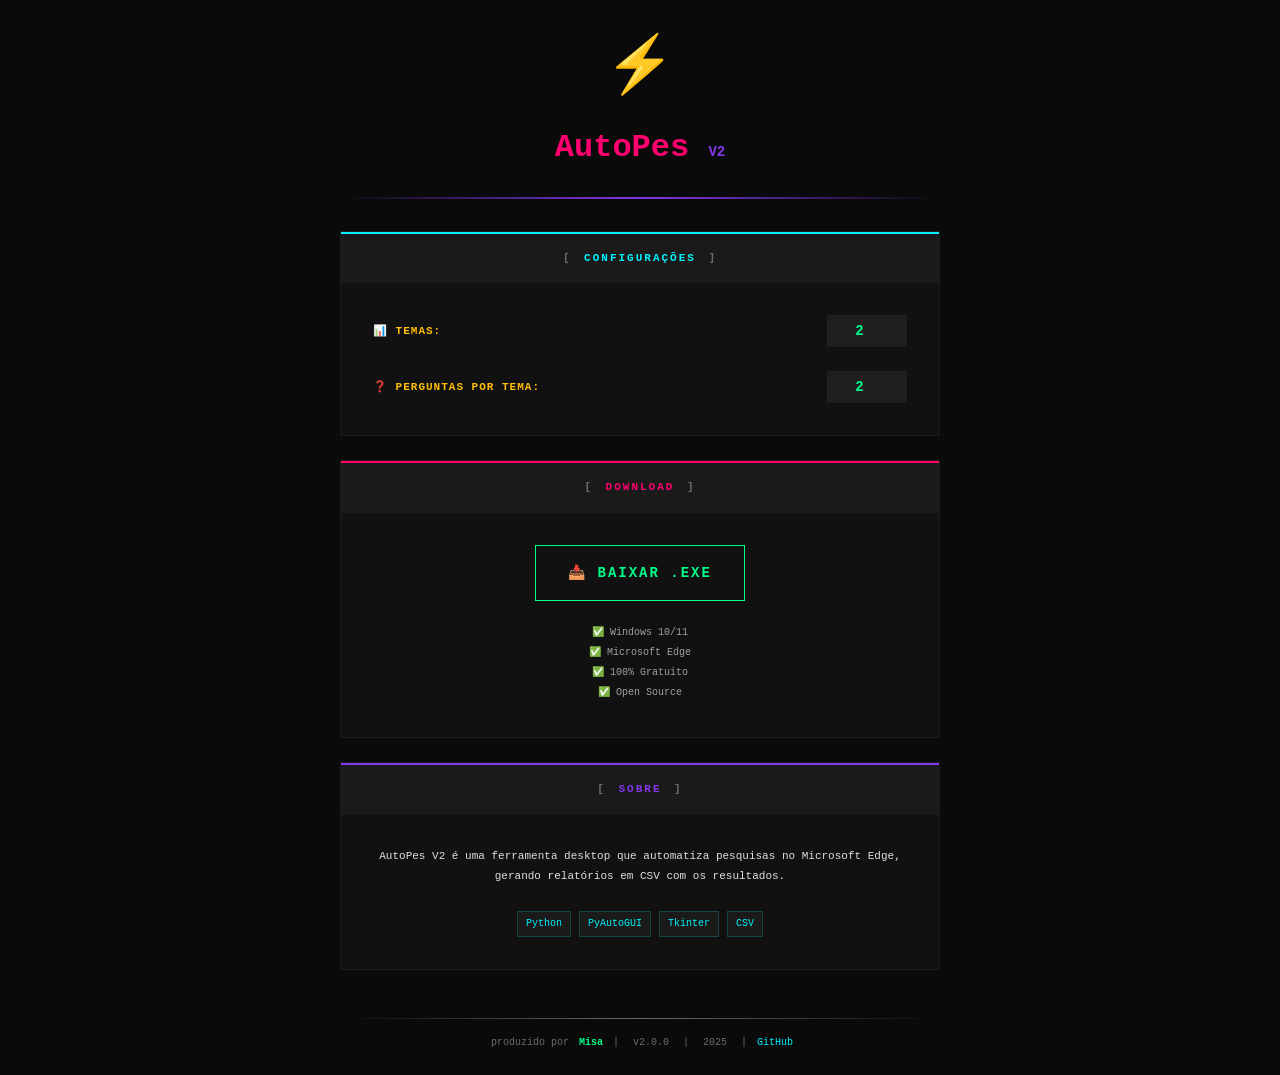
==== frontend/index.html @ 83aecaca "update reajustando as pasta e arquivos." ====
<!DOCTYPE html>
<html lang="pt-BR">
<head>
    <meta charset="UTF-8">
    <meta name="viewport" content="width=device-width, initial-scale=1.0">
    <meta name="description" content="AutoPes V2 - Automação de Pesquisas Inteligente">
    <meta name="author" content="Misael Andrejezieski">
    <title>AutoPes V2 | Automação de Pesquisas</title>
    <link rel="stylesheet" href="src/css/style.css">
</head>
<body>
    <div class="app">
        <!-- Header -->
        <header class="header">
            <div class="header__content">
                <div class="logo">
                    <div class="logo__icon">⚡</div>
                    <h1 class="logo__title">AutoPes <span class="logo__version">V2</span></h1>
                </div>
                <div class="header__divider"></div>
            </div>
        </header>

        <!-- Main Content -->
        <main class="main">
            <!-- Config Card -->
            <section class="card card--cyan">
                <div class="card__header">
                    <span class="card__bracket">[</span>
                    CONFIGURAÇÕES
                    <span class="card__bracket">]</span>
                </div>
                <div class="card__body">
                    <div class="form-row">
                        <div class="form-group">
                            <label class="form-group__label" for="temas">
                                📊 TEMAS:
                            </label>
                            <input type="number" 
                                   class="form-group__input" 
                                   id="temas" 
                                   value="2" 
                                   min="1" 
                                   max="10">
                        </div>
                        <div class="form-group">
                            <label class="form-group__label" for="perguntas">
                                ❓ PERGUNTAS POR TEMA:
                            </label>
                            <input type="number" 
                                   class="form-group__input" 
                                   id="perguntas" 
                                   value="2" 
                                   min="1" 
                                   max="6">
                        </div>
                    </div>
                </div>
            </section>

            <!-- Download Card -->
            <section class="card card--pink">
                <div class="card__header">
                    <span class="card__bracket">[</span>
                    DOWNLOAD
                    <span class="card__bracket">]</span>
                </div>
                <div class="card__body">
                    <div class="download-area">
                        <a href="public/download/AutoPesV2.exe" 
                           class="btn btn--success" 
                           download>
                            📥 BAIXAR .EXE
                        </a>
                        <div class="requirements">
                            <p class="requirements__item">✅ Windows 10/11</p>
                            <p class="requirements__item">✅ Microsoft Edge</p>
                            <p class="requirements__item">✅ 100% Gratuito</p>
                            <p class="requirements__item">✅ Open Source</p>
                        </div>
                    </div>
                </div>
            </section>

            <!-- About Card -->
            <section class="card card--purple">
                <div class="card__header">
                    <span class="card__bracket">[</span>
                    SOBRE
                    <span class="card__bracket">]</span>
                </div>
                <div class="card__body">
                    <p class="about-text">
                        AutoPes V2 é uma ferramenta desktop que automatiza pesquisas 
                        no Microsoft Edge, gerando relatórios em CSV com os resultados.
                    </p>
                    <div class="tech-stack">
                        <span class="tech-badge">Python</span>
                        <span class="tech-badge">PyAutoGUI</span>
                        <span class="tech-badge">Tkinter</span>
                        <span class="tech-badge">CSV</span>
                    </div>
                </div>
            </section>
        </main>

        <!-- Footer -->
        <footer class="footer">
            <div class="footer__divider"></div>
            <div class="footer__credits">
                <span>produzido por</span>
                <strong class="neon-green">Misa</strong>
                <span>|</span>
                <span>v2.0.0</span>
                <span>|</span>
                <span>2025</span>
                <span>|</span>
                <a href="https://github.com/seu-usuario/AutoPesV2_Web" 
                   class="footer__link" 
                   target="_blank">
                    GitHub
                </a>
            </div>
        </footer>
    </div>

    <script src="src/js/script.js"></script>
</body>
</html>
---- frontend/src/css/style.css ----
/* ============================================
   AutoPes V2 - Professional Dark Neon Theme
   Author: Misael Andrejezieski
   Version: 2.0.0
   ============================================ */

:root {
    /* Colors - Dark Mode */
    --color-bg-primary: #0a0a0a;
    --color-bg-secondary: #111111;
    --color-bg-tertiary: #1a1a1a;
    --color-bg-input: #1f1f1f;
    
    /* Neon Colors */
    --neon-cyan: #00f3ff;
    --neon-pink: #ff006e;
    --neon-green: #00ff88;
    --neon-yellow: #ffbe0b;
    --neon-purple: #8338ec;
    
    /* Text Colors */
    --text-primary: #e0e0e0;
    --text-secondary: #a0a0a0;
    --text-muted: #6c6c6c;
    
    /* Spacing */
    --spacing-xs: 4px;
    --spacing-sm: 8px;
    --spacing-md: 16px;
    --spacing-lg: 24px;
    --spacing-xl: 32px;
    --spacing-2xl: 48px;
    
    /* Typography */
    --font-mono: 'Consolas', 'Courier New', 'Fira Code', monospace;
    --font-size-xs: 10px;
    --font-size-sm: 11px;
    --font-size-md: 14px;
    --font-size-lg: 18px;
    --font-size-xl: 24px;
    --font-size-2xl: 32px;
}

* {
    margin: 0;
    padding: 0;
    box-sizing: border-box;
}

body {
    background: var(--color-bg-primary);
    color: var(--text-primary);
    font-family: var(--font-mono);
    line-height: 1.6;
    min-height: 100vh;
    display: flex;
    justify-content: center;
    align-items: center;
    padding: var(--spacing-lg);
}

.app {
    max-width: 600px;
    width: 100%;
    margin: 0 auto;
}

/* Header */
.header {
    margin-bottom: var(--spacing-xl);
}

.header__content {
    text-align: center;
}

.logo {
    margin-bottom: var(--spacing-md);
}

.logo__icon {
    font-size: 56px;
    display: inline-block;
    animation: pulse 2s ease-in-out infinite;
}

@keyframes pulse {
    0%, 100% {
        opacity: 1;
        text-shadow: none;
    }
    50% {
        opacity: 0.7;
        text-shadow: 0 0 10px var(--neon-cyan);
    }
}

.logo__title {
    font-size: var(--font-size-2xl);
    color: var(--neon-pink);
    margin-top: var(--spacing-sm);
}

.logo__version {
    font-size: var(--font-size-md);
    color: var(--neon-purple);
}

.header__divider {
    height: 2px;
    background: linear-gradient(
        90deg,
        transparent,
        var(--neon-purple),
        transparent
    );
    margin-top: var(--spacing-lg);
}

/* Cards */
.card {
    background: var(--color-bg-secondary);
    margin-bottom: var(--spacing-lg);
    border: 1px solid rgba(255, 255, 255, 0.05);
}

.card__header {
    padding: var(--spacing-md);
    text-align: center;
    font-size: var(--font-size-sm);
    font-weight: bold;
    letter-spacing: 2px;
    border-top: 2px solid;
    background: var(--color-bg-tertiary);
}

.card__bracket {
    color: var(--text-muted);
    margin: 0 var(--spacing-xs);
}

.card--cyan .card__header {
    border-top-color: var(--neon-cyan);
    color: var(--neon-cyan);
}

.card--pink .card__header {
    border-top-color: var(--neon-pink);
    color: var(--neon-pink);
}

.card--purple .card__header {
    border-top-color: var(--neon-purple);
    color: var(--neon-purple);
}

.card__body {
    padding: var(--spacing-xl);
}

/* Forms */
.form-row {
    display: flex;
    flex-direction: column;
    gap: var(--spacing-lg);
}

.form-group {
    display: flex;
    justify-content: space-between;
    align-items: center;
    flex-wrap: wrap;
    gap: var(--spacing-md);
}

.form-group__label {
    color: var(--neon-yellow);
    font-size: var(--font-size-sm);
    font-weight: bold;
    letter-spacing: 1px;
}

.form-group__input {
    background: var(--color-bg-input);
    border: none;
    color: var(--neon-green);
    font-family: var(--font-mono);
    font-size: var(--font-size-md);
    font-weight: bold;
    padding: var(--spacing-sm) var(--spacing-md);
    width: 80px;
    text-align: center;
    border-radius: 0;
    transition: all 0.2s ease;
}

.form-group__input:focus {
    outline: none;
    box-shadow: 0 0 5px var(--neon-green);
}

/* Download Area */
.download-area {
    text-align: center;
}

.btn {
    display: inline-block;
    padding: var(--spacing-md) var(--spacing-xl);
    font-family: var(--font-mono);
    font-size: var(--font-size-md);
    font-weight: bold;
    text-decoration: none;
    text-transform: uppercase;
    letter-spacing: 2px;
    cursor: pointer;
    transition: all 0.3s ease;
    border: none;
}

.btn--success {
    background: transparent;
    color: var(--neon-green);
    border: 1px solid var(--neon-green);
}

.btn--success:hover {
    background: var(--neon-green);
    color: var(--color-bg-primary);
    box-shadow: 0 0 10px var(--neon-green);
    transform: translateY(-2px);
}

.requirements {
    margin-top: var(--spacing-lg);
}

.requirements__item {
    color: var(--text-secondary);
    font-size: var(--font-size-xs);
    margin: var(--spacing-xs) 0;
}

/* About */
.about-text {
    color: var(--text-primary);
    font-size: var(--font-size-sm);
    text-align: center;
    margin-bottom: var(--spacing-lg);
    line-height: 1.8;
}

.tech-stack {
    display: flex;
    justify-content: center;
    flex-wrap: wrap;
    gap: var(--spacing-sm);
    margin-top: var(--spacing-md);
}

.tech-badge {
    background: var(--color-bg-tertiary);
    color: var(--neon-cyan);
    font-size: var(--font-size-xs);
    padding: var(--spacing-xs) var(--spacing-sm);
    border: 1px solid rgba(0, 243, 255, 0.2);
    font-family: var(--font-mono);
}

/* Footer */
.footer {
    margin-top: var(--spacing-2xl);
    text-align: center;
}

.footer__divider {
    height: 1px;
    background: linear-gradient(
        90deg,
        transparent,
        var(--text-muted),
        transparent
    );
    margin-bottom: var(--spacing-md);
}

.footer__credits {
    color: var(--text-muted);
    font-size: var(--font-size-xs);
}

.footer__credits span {
    margin: 0 var(--spacing-xs);
}

.neon-green {
    color: var(--neon-green);
}

.footer__link {
    color: var(--neon-cyan);
    text-decoration: none;
    transition: color 0.2s ease;
}

.footer__link:hover {
    color: var(--neon-pink);
    text-decoration: underline;
}

/* Responsive */
@media (max-width: 480px) {
    body {
        padding: var(--spacing-md);
    }
    
    .card__body {
        padding: var(--spacing-lg);
    }
    
    .form-group {
        flex-direction: column;
        text-align: center;
    }
    
    .logo__title {
        font-size: var(--font-size-xl);
    }
    
    .btn {
        padding: var(--spacing-sm) var(--spacing-lg);
        font-size: var(--font-size-sm);
    }
}

/* Scrollbar */
::-webkit-scrollbar {
    width: 8px;
}

::-webkit-scrollbar-track {
    background: var(--color-bg-secondary);
}

::-webkit-scrollbar-thumb {
    background: var(--neon-purple);
}

::-webkit-scrollbar-thumb:hover {
    background: var(--neon-cyan);
}
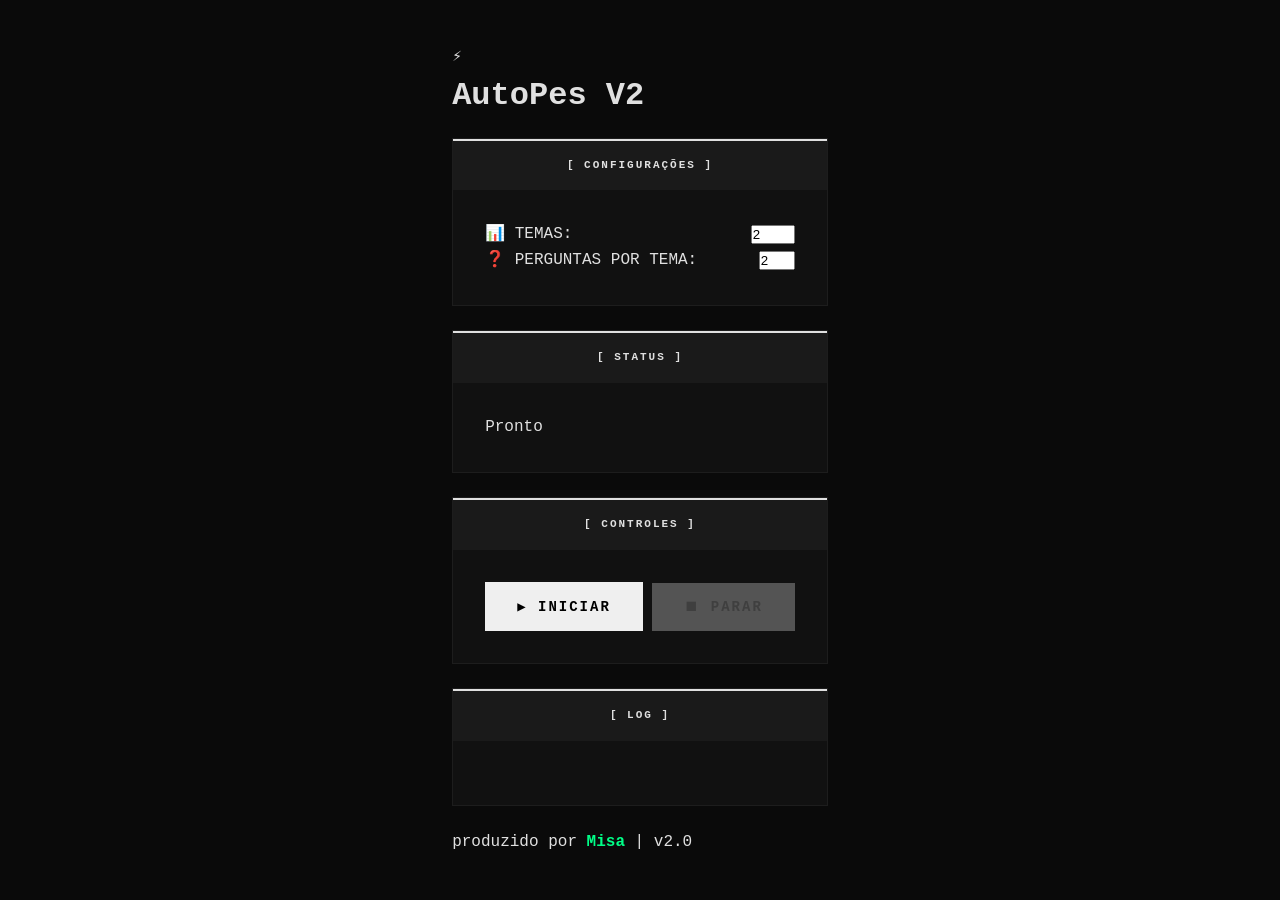
==== commit 526e46a3: "Update index.html" ====
--- a/frontend/index.html
+++ b/frontend/index.html
@@ -3,123 +3,66 @@
 <head>
     <meta charset="UTF-8">
     <meta name="viewport" content="width=device-width, initial-scale=1.0">
-    <meta name="description" content="AutoPes V2 - Automação de Pesquisas Inteligente">
-    <meta name="author" content="Misael Andrejezieski">
-    <title>AutoPes V2 | Automação de Pesquisas</title>
+    <title>AutoPes V2 - Controle</title>
     <link rel="stylesheet" href="src/css/style.css">
 </head>
 <body>
-    <div class="app">
-        <!-- Header -->
-        <header class="header">
-            <div class="header__content">
-                <div class="logo">
-                    <div class="logo__icon">⚡</div>
-                    <h1 class="logo__title">AutoPes <span class="logo__version">V2</span></h1>
-                </div>
-                <div class="header__divider"></div>
+    <div class="container">
+        <header>
+            <div class="logo">
+                <span class="icon">⚡</span>
+                <h1>AutoPes <span class="version">V2</span></h1>
             </div>
+            <div class="divider"></div>
         </header>
 
-        <!-- Main Content -->
-        <main class="main">
-            <!-- Config Card -->
-            <section class="card card--cyan">
-                <div class="card__header">
-                    <span class="card__bracket">[</span>
-                    CONFIGURAÇÕES
-                    <span class="card__bracket">]</span>
+        <div class="card">
+            <div class="card__header cyan">[ CONFIGURAÇÕES ]</div>
+            <div class="card__body">
+                <div class="form-group">
+                    <label>📊 TEMAS:</label>
+                    <input type="number" id="temas" value="2" min="1" max="10">
                 </div>
-                <div class="card__body">
-                    <div class="form-row">
-                        <div class="form-group">
-                            <label class="form-group__label" for="temas">
-                                📊 TEMAS:
-                            </label>
-                            <input type="number" 
-                                   class="form-group__input" 
-                                   id="temas" 
-                                   value="2" 
-                                   min="1" 
-                                   max="10">
-                        </div>
-                        <div class="form-group">
-                            <label class="form-group__label" for="perguntas">
-                                ❓ PERGUNTAS POR TEMA:
-                            </label>
-                            <input type="number" 
-                                   class="form-group__input" 
-                                   id="perguntas" 
-                                   value="2" 
-                                   min="1" 
-                                   max="6">
-                        </div>
-                    </div>
+                <div class="form-group">
+                    <label>❓ PERGUNTAS POR TEMA:</label>
+                    <input type="number" id="perguntas" value="2" min="1" max="6">
                 </div>
-            </section>
+            </div>
+        </div>
 
-            <!-- Download Card -->
-            <section class="card card--pink">
-                <div class="card__header">
-                    <span class="card__bracket">[</span>
-                    DOWNLOAD
-                    <span class="card__bracket">]</span>
+        <div class="card">
+            <div class="card__header purple">[ STATUS ]</div>
+            <div class="card__body">
+                <div class="status-area">
+                    <div class="led" id="led"></div>
+                    <span id="statusText">Pronto</span>
                 </div>
-                <div class="card__body">
-                    <div class="download-area">
-                        <a href="public/download/AutoPesV2.exe" 
-                           class="btn btn--success" 
-                           download>
-                            📥 BAIXAR .EXE
-                        </a>
-                        <div class="requirements">
-                            <p class="requirements__item">✅ Windows 10/11</p>
-                            <p class="requirements__item">✅ Microsoft Edge</p>
-                            <p class="requirements__item">✅ 100% Gratuito</p>
-                            <p class="requirements__item">✅ Open Source</p>
-                        </div>
-                    </div>
+            </div>
+        </div>
+
+        <div class="card">
+            <div class="card__header pink">[ CONTROLES ]</div>
+            <div class="card__body">
+                <div class="button-group">
+                    <button id="btnIniciar" class="btn btn-success">▶ INICIAR</button>
+                    <button id="btnParar" class="btn btn-danger" disabled>⏹ PARAR</button>
                 </div>
-            </section>
+            </div>
+        </div>
 
-            <!-- About Card -->
-            <section class="card card--purple">
-                <div class="card__header">
-                    <span class="card__bracket">[</span>
-                    SOBRE
-                    <span class="card__bracket">]</span>
+        <div class="card">
+            <div class="card__header cyan">[ LOG ]</div>
+            <div class="card__body">
+                <div class="log-container" id="logContainer">
+                    <div id="log"></div>
                 </div>
-                <div class="card__body">
-                    <p class="about-text">
-                        AutoPes V2 é uma ferramenta desktop que automatiza pesquisas 
-                        no Microsoft Edge, gerando relatórios em CSV com os resultados.
-                    </p>
-                    <div class="tech-stack">
-                        <span class="tech-badge">Python</span>
-                        <span class="tech-badge">PyAutoGUI</span>
-                        <span class="tech-badge">Tkinter</span>
-                        <span class="tech-badge">CSV</span>
-                    </div>
-                </div>
-            </section>
-        </main>
+            </div>
+        </div>
 
-        <!-- Footer -->
-        <footer class="footer">
-            <div class="footer__divider"></div>
-            <div class="footer__credits">
-                <span>produzido por</span>
-                <strong class="neon-green">Misa</strong>
-                <span>|</span>
-                <span>v2.0.0</span>
-                <span>|</span>
-                <span>2025</span>
-                <span>|</span>
-                <a href="https://github.com/seu-usuario/AutoPesV2_Web" 
-                   class="footer__link" 
-                   target="_blank">
-                    GitHub
-                </a>
+        <footer>
+            <div class="divider"></div>
+            <div class="credits">
+                produzido por <strong class="neon-green">Misa</strong> | v2.0
             </div>
         </footer>
     </div>
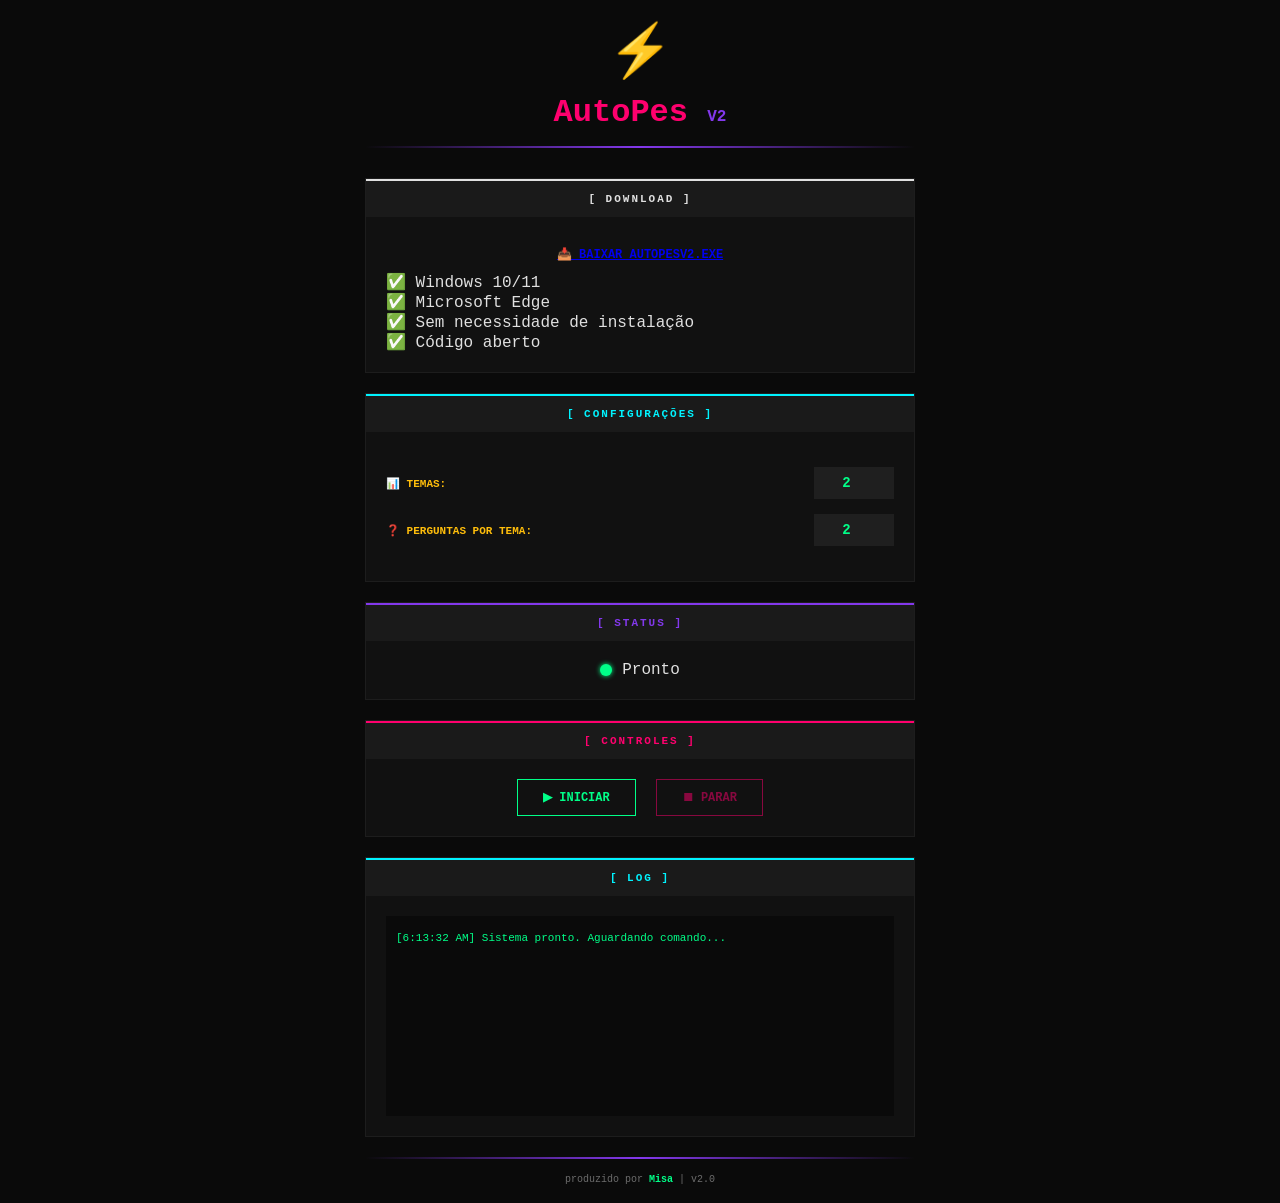
==== commit 063e2f68: "Update index.html" ====
--- a/frontend/index.html
+++ b/frontend/index.html
@@ -3,7 +3,9 @@
 <head>
     <meta charset="UTF-8">
     <meta name="viewport" content="width=device-width, initial-scale=1.0">
-    <title>AutoPes V2 - Controle</title>
+    <meta name="description" content="AutoPes V2 - Automação de Pesquisas Inteligente">
+    <meta name="author" content="Misael Andrejezieski">
+    <title>AutoPes V2</title>
     <link rel="stylesheet" href="src/css/style.css">
 </head>
 <body>
@@ -16,6 +18,25 @@
             <div class="divider"></div>
         </header>
 
+        <!-- Card Download -->
+        <div class="card">
+            <div class="card__header green">[ DOWNLOAD ]</div>
+            <div class="card__body">
+                <div class="button-group">
+                    <a href="download/AutoPesV2.exe" class="btn btn-download" download>
+                        📥 BAIXAR AUTOPESV2.EXE
+                    </a>
+                </div>
+                <div class="requirements">
+                    <p>✅ Windows 10/11</p>
+                    <p>✅ Microsoft Edge</p>
+                    <p>✅ Sem necessidade de instalação</p>
+                    <p>✅ Código aberto</p>
+                </div>
+            </div>
+        </div>
+
+        <!-- Card Configurações -->
         <div class="card">
             <div class="card__header cyan">[ CONFIGURAÇÕES ]</div>
             <div class="card__body">
@@ -30,6 +51,7 @@
             </div>
         </div>
 
+        <!-- Card Status -->
         <div class="card">
             <div class="card__header purple">[ STATUS ]</div>
             <div class="card__body">
@@ -40,6 +62,7 @@
             </div>
         </div>
 
+        <!-- Card Controles -->
         <div class="card">
             <div class="card__header pink">[ CONTROLES ]</div>
             <div class="card__body">
@@ -50,6 +73,7 @@
             </div>
         </div>
 
+        <!-- Card Log -->
         <div class="card">
             <div class="card__header cyan">[ LOG ]</div>
             <div class="card__body">
--- a/frontend/src/css/style.css
+++ b/frontend/src/css/style.css
@@ -1,44 +1,16 @@
-/* ============================================
-   AutoPes V2 - Professional Dark Neon Theme
-   Author: Misael Andrejezieski
-   Version: 2.0.0
-   ============================================ */
-
 :root {
-    /* Colors - Dark Mode */
-    --color-bg-primary: #0a0a0a;
-    --color-bg-secondary: #111111;
-    --color-bg-tertiary: #1a1a1a;
-    --color-bg-input: #1f1f1f;
-    
-    /* Neon Colors */
+    --bg-primary: #0a0a0a;
+    --bg-secondary: #111111;
+    --bg-tertiary: #1a1a1a;
+    --bg-input: #1f1f1f;
     --neon-cyan: #00f3ff;
     --neon-pink: #ff006e;
     --neon-green: #00ff88;
     --neon-yellow: #ffbe0b;
     --neon-purple: #8338ec;
-    
-    /* Text Colors */
     --text-primary: #e0e0e0;
     --text-secondary: #a0a0a0;
     --text-muted: #6c6c6c;
-    
-    /* Spacing */
-    --spacing-xs: 4px;
-    --spacing-sm: 8px;
-    --spacing-md: 16px;
-    --spacing-lg: 24px;
-    --spacing-xl: 32px;
-    --spacing-2xl: 48px;
-    
-    /* Typography */
-    --font-mono: 'Consolas', 'Courier New', 'Fira Code', monospace;
-    --font-size-xs: 10px;
-    --font-size-sm: 11px;
-    --font-size-md: 14px;
-    --font-size-lg: 18px;
-    --font-size-xl: 24px;
-    --font-size-2xl: 32px;
 }
 
 * {
@@ -48,304 +20,208 @@
 }
 
 body {
-    background: var(--color-bg-primary);
+    background: var(--bg-primary);
     color: var(--text-primary);
-    font-family: var(--font-mono);
-    line-height: 1.6;
+    font-family: 'Consolas', 'Courier New', monospace;
     min-height: 100vh;
     display: flex;
     justify-content: center;
     align-items: center;
-    padding: var(--spacing-lg);
-}
-
-.app {
-    max-width: 600px;
+    padding: 20px;
+}
+
+.container {
+    max-width: 550px;
     width: 100%;
-    margin: 0 auto;
-}
-
-/* Header */
-.header {
-    margin-bottom: var(--spacing-xl);
-}
-
-.header__content {
-    text-align: center;
+}
+
+header {
+    text-align: center;
+    margin-bottom: 30px;
 }
 
 .logo {
-    margin-bottom: var(--spacing-md);
-}
-
-.logo__icon {
-    font-size: 56px;
+    margin-bottom: 15px;
+}
+
+.icon {
+    font-size: 52px;
     display: inline-block;
     animation: pulse 2s ease-in-out infinite;
 }
 
 @keyframes pulse {
-    0%, 100% {
-        opacity: 1;
-        text-shadow: none;
-    }
-    50% {
-        opacity: 0.7;
-        text-shadow: 0 0 10px var(--neon-cyan);
-    }
-}
-
-.logo__title {
-    font-size: var(--font-size-2xl);
+    0%, 100% { opacity: 1; text-shadow: none; }
+    50% { opacity: 0.7; text-shadow: 0 0 10px var(--neon-cyan); }
+}
+
+h1 {
+    font-size: 32px;
     color: var(--neon-pink);
-    margin-top: var(--spacing-sm);
-}
-
-.logo__version {
-    font-size: var(--font-size-md);
+    margin-top: 10px;
+}
+
+.version {
+    font-size: 16px;
     color: var(--neon-purple);
 }
 
-.header__divider {
+.divider {
     height: 2px;
-    background: linear-gradient(
-        90deg,
-        transparent,
-        var(--neon-purple),
-        transparent
-    );
-    margin-top: var(--spacing-lg);
-}
-
-/* Cards */
+    background: linear-gradient(90deg, transparent, var(--neon-purple), transparent);
+    margin: 15px 0;
+}
+
 .card {
-    background: var(--color-bg-secondary);
-    margin-bottom: var(--spacing-lg);
-    border: 1px solid rgba(255, 255, 255, 0.05);
+    background: var(--bg-secondary);
+    margin-bottom: 20px;
+    border: 1px solid rgba(255,255,255,0.05);
 }
 
 .card__header {
-    padding: var(--spacing-md);
-    text-align: center;
-    font-size: var(--font-size-sm);
+    padding: 12px;
+    text-align: center;
+    font-size: 11px;
     font-weight: bold;
     letter-spacing: 2px;
     border-top: 2px solid;
-    background: var(--color-bg-tertiary);
-}
-
-.card__bracket {
-    color: var(--text-muted);
-    margin: 0 var(--spacing-xs);
-}
-
-.card--cyan .card__header {
-    border-top-color: var(--neon-cyan);
-    color: var(--neon-cyan);
-}
-
-.card--pink .card__header {
-    border-top-color: var(--neon-pink);
-    color: var(--neon-pink);
-}
-
-.card--purple .card__header {
-    border-top-color: var(--neon-purple);
-    color: var(--neon-purple);
-}
+    background: var(--bg-tertiary);
+}
+
+.card__header.cyan { border-top-color: var(--neon-cyan); color: var(--neon-cyan); }
+.card__header.pink { border-top-color: var(--neon-pink); color: var(--neon-pink); }
+.card__header.purple { border-top-color: var(--neon-purple); color: var(--neon-purple); }
 
 .card__body {
-    padding: var(--spacing-xl);
-}
-
-/* Forms */
-.form-row {
-    display: flex;
-    flex-direction: column;
-    gap: var(--spacing-lg);
+    padding: 20px;
 }
 
 .form-group {
     display: flex;
     justify-content: space-between;
     align-items: center;
-    flex-wrap: wrap;
-    gap: var(--spacing-md);
-}
-
-.form-group__label {
+    margin: 15px 0;
+}
+
+.form-group label {
     color: var(--neon-yellow);
-    font-size: var(--font-size-sm);
-    font-weight: bold;
-    letter-spacing: 1px;
-}
-
-.form-group__input {
-    background: var(--color-bg-input);
+    font-size: 11px;
+    font-weight: bold;
+}
+
+.form-group input {
+    background: var(--bg-input);
     border: none;
     color: var(--neon-green);
-    font-family: var(--font-mono);
-    font-size: var(--font-size-md);
-    font-weight: bold;
-    padding: var(--spacing-sm) var(--spacing-md);
+    font-family: 'Consolas', monospace;
+    font-size: 14px;
+    font-weight: bold;
+    padding: 8px 12px;
     width: 80px;
     text-align: center;
     border-radius: 0;
-    transition: all 0.2s ease;
-}
-
-.form-group__input:focus {
+}
+
+.form-group input:focus {
     outline: none;
     box-shadow: 0 0 5px var(--neon-green);
 }
 
-/* Download Area */
-.download-area {
-    text-align: center;
+.status-area {
+    display: flex;
+    align-items: center;
+    justify-content: center;
+    gap: 10px;
+}
+
+.led {
+    width: 12px;
+    height: 12px;
+    border-radius: 50%;
+    background: var(--neon-green);
+    box-shadow: 0 0 5px var(--neon-green);
+}
+
+.button-group {
+    display: flex;
+    justify-content: center;
+    gap: 20px;
 }
 
 .btn {
-    display: inline-block;
-    padding: var(--spacing-md) var(--spacing-xl);
-    font-family: var(--font-mono);
-    font-size: var(--font-size-md);
-    font-weight: bold;
-    text-decoration: none;
-    text-transform: uppercase;
-    letter-spacing: 2px;
+    padding: 10px 25px;
+    font-family: 'Consolas', monospace;
+    font-weight: bold;
+    font-size: 12px;
+    border: none;
     cursor: pointer;
-    transition: all 0.3s ease;
-    border: none;
-}
-
-.btn--success {
+    transition: all 0.2s ease;
+}
+
+.btn-success {
     background: transparent;
     color: var(--neon-green);
     border: 1px solid var(--neon-green);
 }
 
-.btn--success:hover {
+.btn-success:hover:not(:disabled) {
     background: var(--neon-green);
-    color: var(--color-bg-primary);
+    color: var(--bg-primary);
     box-shadow: 0 0 10px var(--neon-green);
-    transform: translateY(-2px);
-}
-
-.requirements {
-    margin-top: var(--spacing-lg);
-}
-
-.requirements__item {
-    color: var(--text-secondary);
-    font-size: var(--font-size-xs);
-    margin: var(--spacing-xs) 0;
-}
-
-/* About */
-.about-text {
-    color: var(--text-primary);
-    font-size: var(--font-size-sm);
-    text-align: center;
-    margin-bottom: var(--spacing-lg);
-    line-height: 1.8;
-}
-
-.tech-stack {
-    display: flex;
-    justify-content: center;
-    flex-wrap: wrap;
-    gap: var(--spacing-sm);
-    margin-top: var(--spacing-md);
-}
-
-.tech-badge {
-    background: var(--color-bg-tertiary);
-    color: var(--neon-cyan);
-    font-size: var(--font-size-xs);
-    padding: var(--spacing-xs) var(--spacing-sm);
-    border: 1px solid rgba(0, 243, 255, 0.2);
-    font-family: var(--font-mono);
-}
-
-/* Footer */
-.footer {
-    margin-top: var(--spacing-2xl);
-    text-align: center;
-}
-
-.footer__divider {
-    height: 1px;
-    background: linear-gradient(
-        90deg,
-        transparent,
-        var(--text-muted),
-        transparent
-    );
-    margin-bottom: var(--spacing-md);
-}
-
-.footer__credits {
+}
+
+.btn-danger {
+    background: transparent;
+    color: var(--neon-pink);
+    border: 1px solid var(--neon-pink);
+}
+
+.btn-danger:hover:not(:disabled) {
+    background: var(--neon-pink);
+    color: var(--bg-primary);
+    box-shadow: 0 0 10px var(--neon-pink);
+}
+
+.btn:disabled {
+    opacity: 0.5;
+    cursor: not-allowed;
+}
+
+.log-container {
+    background: var(--bg-primary);
+    height: 200px;
+    overflow-y: auto;
+    padding: 10px;
+    font-size: 11px;
+}
+
+#log {
+    line-height: 1.6;
+}
+
+footer {
+    text-align: center;
+    margin-top: 20px;
+}
+
+.credits {
+    font-size: 10px;
     color: var(--text-muted);
-    font-size: var(--font-size-xs);
-}
-
-.footer__credits span {
-    margin: 0 var(--spacing-xs);
 }
 
 .neon-green {
     color: var(--neon-green);
 }
 
-.footer__link {
-    color: var(--neon-cyan);
-    text-decoration: none;
-    transition: color 0.2s ease;
-}
-
-.footer__link:hover {
-    color: var(--neon-pink);
-    text-decoration: underline;
-}
-
-/* Responsive */
-@media (max-width: 480px) {
-    body {
-        padding: var(--spacing-md);
-    }
-    
-    .card__body {
-        padding: var(--spacing-lg);
-    }
-    
-    .form-group {
-        flex-direction: column;
-        text-align: center;
-    }
-    
-    .logo__title {
-        font-size: var(--font-size-xl);
-    }
-    
-    .btn {
-        padding: var(--spacing-sm) var(--spacing-lg);
-        font-size: var(--font-size-sm);
-    }
-}
-
 /* Scrollbar */
 ::-webkit-scrollbar {
-    width: 8px;
+    width: 6px;
 }
 
 ::-webkit-scrollbar-track {
-    background: var(--color-bg-secondary);
+    background: var(--bg-secondary);
 }
 
 ::-webkit-scrollbar-thumb {
     background: var(--neon-purple);
-}
-
-::-webkit-scrollbar-thumb:hover {
-    background: var(--neon-cyan);
 }
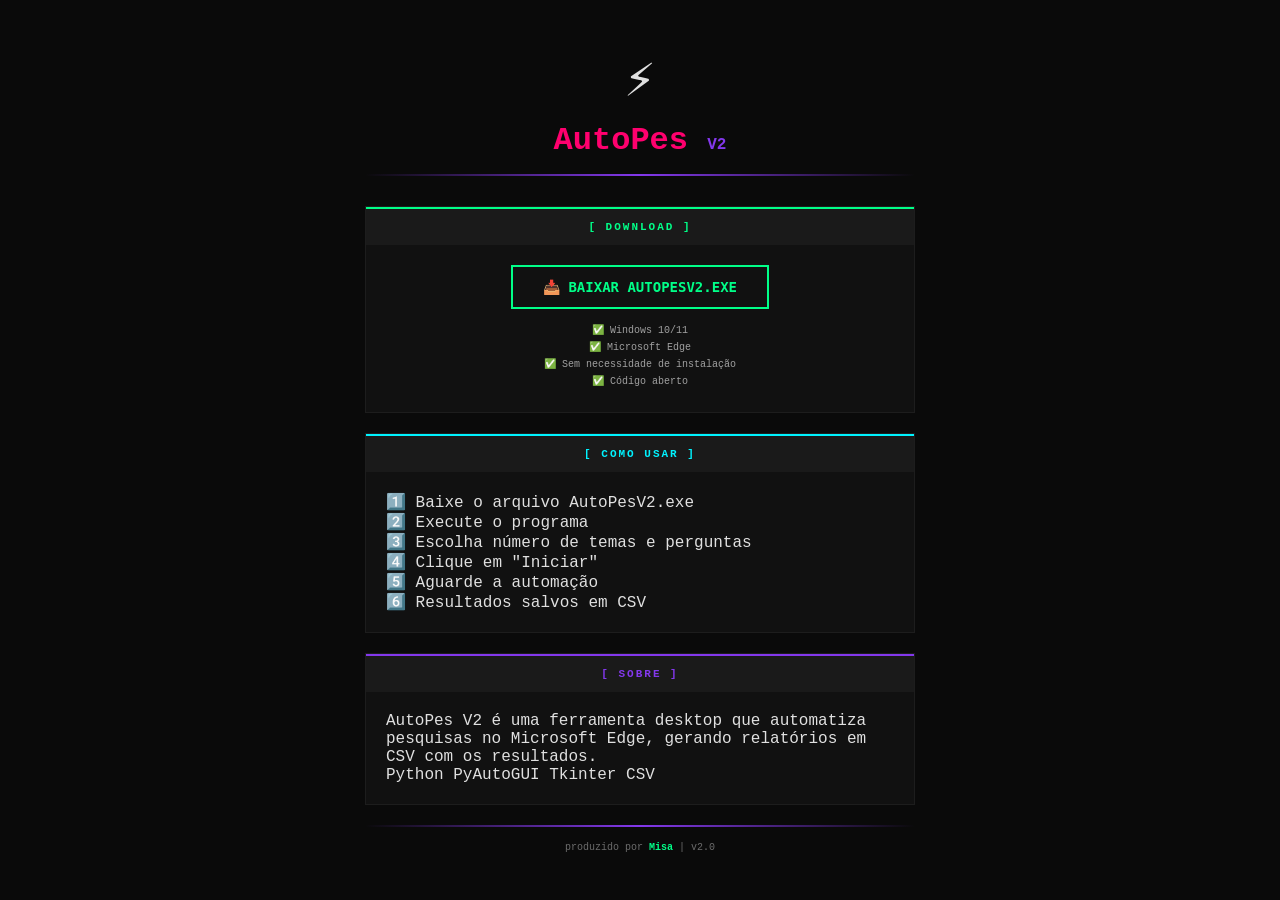
==== commit 0ae437bf: "Update index.html" ====
--- a/frontend/index.html
+++ b/frontend/index.html
@@ -1,33 +1,126 @@
 <!DOCTYPE html>
+<!-- 
+    DOCTYPE: Define que este documento é HTML5
+    Isso garante que o navegador renderize no modo padrão mais moderno
+-->
 <html lang="pt-BR">
+<!-- 
+    lang="pt-BR": Define o idioma da página como português do Brasil
+    Importante para acessibilidade e SEO (mecanismos de busca)
+-->
 <head>
+    <!-- 
+        HEAD: Contém metadados (informações sobre a página)
+        Nada aqui aparece visualmente, mas é crucial para funcionamento
+    -->
+    
     <meta charset="UTF-8">
+    <!-- 
+        charset UTF-8: Suporta caracteres especiais (ç, ã, é, acentos)
+        Sem isso, acentos podem aparecer como caracteres estranhos
+    -->
+    
     <meta name="viewport" content="width=device-width, initial-scale=1.0">
+    <!-- 
+        viewport: Controla como o site aparece em dispositivos móveis
+        width=device-width: largura igual à tela do dispositivo
+        initial-scale=1.0: zoom inicial normal (sem zoom)
+        Isso torna o site RESPONSIVO
+    -->
+    
     <meta name="description" content="AutoPes V2 - Automação de Pesquisas Inteligente">
+    <!-- 
+        description: Aparece nos resultados de busca do Google
+        Importante para SEO - pessoas verem isso antes de clicar
+    -->
+    
     <meta name="author" content="Misael Andrejezieski">
+    <!-- author: Identifica quem criou o site -->
+    
     <title>AutoPes V2</title>
+    <!-- 
+        TITLE: Aparece na aba do navegador
+        Também usado pelo Google nos resultados de busca
+    -->
+    
     <link rel="stylesheet" href="src/css/style.css">
+    <!-- 
+        LINK: Conecta o arquivo CSS (estilos) ao HTML
+        href: caminho do arquivo
+        rel="stylesheet": diz que é uma folha de estilo
+    -->
 </head>
 <body>
+    <!-- 
+        BODY: Tudo que aparece visualmente na página
+        É o "corpo" do site
+    -->
+    
     <div class="container">
+        <!-- 
+            DIV: É uma "caixa" que agrupa elementos
+            class="container": dá um nome para aplicar estilos CSS
+            container geralmente centraliza e limita a largura
+        -->
+        
+        <!-- ========== CABEÇALHO ========== -->
         <header>
+            <!-- 
+                HEADER: Tag semântica para cabeçalho da página
+                Melhor que div para acessibilidade e SEO
+            -->
             <div class="logo">
                 <span class="icon">⚡</span>
+                <!-- 
+                    SPAN: Elemento inline (não quebra linha)
+                    Diferente da div que é block (quebra linha)
+                -->
                 <h1>AutoPes <span class="version">V2</span></h1>
+                <!-- 
+                    H1: Título principal da página (só deve haver um)
+                    Importante para SEO - Google dá peso para isso
+                -->
             </div>
             <div class="divider"></div>
+            <!-- 
+                divider: Linha decorativa (estilizada no CSS)
+            -->
         </header>
 
-        <!-- Card Download -->
+        <!-- ========== CARD DE DOWNLOAD ========== -->
         <div class="card">
-            <div class="card__header green">[ DOWNLOAD ]</div>
+            <!-- 
+                CARD: Componente visual com borda, sombra, padding
+                Muito usado em interfaces modernas (como cartões)
+            -->
+            <div class="card__header green">
+                <!-- 
+                    card__header: BEM naming convention
+                    __ significa "elemento dentro de card"
+                    green: modificador (outra cor)
+                -->
+                <span>[</span> DOWNLOAD <span>]</span>
+            </div>
             <div class="card__body">
+                <!-- card__body: Conteúdo do card -->
+                
                 <div class="button-group">
+                    <!-- 
+                        button-group: Grupo de botões centralizados
+                    -->
                     <a href="download/AutoPesV2.exe" class="btn btn-download" download>
+                        <!-- 
+                            A: Tag de link (âncora)
+                            href: caminho do arquivo para download
+                            download: Atributo que FORÇA o download (não navegar)
+                            btn, btn-download: classes para estilizar
+                        -->
                         📥 BAIXAR AUTOPESV2.EXE
                     </a>
                 </div>
+                
                 <div class="requirements">
+                    <!-- requirements: Lista de requisitos do sistema -->
                     <p>✅ Windows 10/11</p>
                     <p>✅ Microsoft Edge</p>
                     <p>✅ Sem necessidade de instalação</p>
@@ -36,61 +129,53 @@
             </div>
         </div>
 
-        <!-- Card Configurações -->
+        <!-- ========== CARD COMO USAR ========== -->
         <div class="card">
-            <div class="card__header cyan">[ CONFIGURAÇÕES ]</div>
+            <div class="card__header cyan">[ COMO USAR ]</div>
             <div class="card__body">
-                <div class="form-group">
-                    <label>📊 TEMAS:</label>
-                    <input type="number" id="temas" value="2" min="1" max="10">
-                </div>
-                <div class="form-group">
-                    <label>❓ PERGUNTAS POR TEMA:</label>
-                    <input type="number" id="perguntas" value="2" min="1" max="6">
+                <div class="instructions">
+                    <!-- instructions: Instruções numeradas -->
+                    <p>1️⃣ Baixe o arquivo AutoPesV2.exe</p>
+                    <p>2️⃣ Execute o programa</p>
+                    <p>3️⃣ Escolha número de temas e perguntas</p>
+                    <p>4️⃣ Clique em "Iniciar"</p>
+                    <p>5️⃣ Aguarde a automação</p>
+                    <p>6️⃣ Resultados salvos em CSV</p>
                 </div>
             </div>
         </div>
 
-        <!-- Card Status -->
+        <!-- ========== CARD SOBRE ========== -->
         <div class="card">
-            <div class="card__header purple">[ STATUS ]</div>
+            <div class="card__header purple">[ SOBRE ]</div>
             <div class="card__body">
-                <div class="status-area">
-                    <div class="led" id="led"></div>
-                    <span id="statusText">Pronto</span>
+                <p class="about-text">
+                    AutoPes V2 é uma ferramenta desktop que automatiza pesquisas 
+                    no Microsoft Edge, gerando relatórios em CSV com os resultados.
+                </p>
+                <div class="tech-stack">
+                    <!-- tech-stack: Tecnologias usadas (badges) -->
+                    <span class="tech-badge">Python</span>
+                    <span class="tech-badge">PyAutoGUI</span>
+                    <span class="tech-badge">Tkinter</span>
+                    <span class="tech-badge">CSV</span>
                 </div>
             </div>
         </div>
 
-        <!-- Card Controles -->
-        <div class="card">
-            <div class="card__header pink">[ CONTROLES ]</div>
-            <div class="card__body">
-                <div class="button-group">
-                    <button id="btnIniciar" class="btn btn-success">▶ INICIAR</button>
-                    <button id="btnParar" class="btn btn-danger" disabled>⏹ PARAR</button>
-                </div>
-            </div>
-        </div>
-
-        <!-- Card Log -->
-        <div class="card">
-            <div class="card__header cyan">[ LOG ]</div>
-            <div class="card__body">
-                <div class="log-container" id="logContainer">
-                    <div id="log"></div>
-                </div>
-            </div>
-        </div>
-
+        <!-- ========== RODAPÉ ========== -->
         <footer>
+            <!-- 
+                FOOTER: Tag semântica para rodapé
+                Normalmente contém créditos, links, copyright
+            -->
             <div class="divider"></div>
             <div class="credits">
-                produzido por <strong class="neon-green">Misa</strong> | v2.0
+                <span>produzido por</span>
+                <strong class="neon-green">Misa</strong>
+                <span>| v2.0</span>
             </div>
         </footer>
     </div>
-
-    <script src="src/js/script.js"></script>
 </body>
 </html>
--- a/frontend/src/css/style.css
+++ b/frontend/src/css/style.css
@@ -1,13 +1,21 @@
+/* ============================================
+   AutoPes V2 - Dark Neon Theme
+   Autor: Misael Andrejezieski
+   Versão: 2.0.0
+   ============================================ */
+
 :root {
     --bg-primary: #0a0a0a;
     --bg-secondary: #111111;
     --bg-tertiary: #1a1a1a;
     --bg-input: #1f1f1f;
+    
     --neon-cyan: #00f3ff;
     --neon-pink: #ff006e;
     --neon-green: #00ff88;
     --neon-yellow: #ffbe0b;
     --neon-purple: #8338ec;
+    
     --text-primary: #e0e0e0;
     --text-secondary: #a0a0a0;
     --text-muted: #6c6c6c;
@@ -35,6 +43,7 @@
     width: 100%;
 }
 
+/* Header */
 header {
     text-align: center;
     margin-bottom: 30px;
@@ -72,6 +81,7 @@
     margin: 15px 0;
 }
 
+/* Cards */
 .card {
     background: var(--bg-secondary);
     margin-bottom: 20px;
@@ -91,11 +101,13 @@
 .card__header.cyan { border-top-color: var(--neon-cyan); color: var(--neon-cyan); }
 .card__header.pink { border-top-color: var(--neon-pink); color: var(--neon-pink); }
 .card__header.purple { border-top-color: var(--neon-purple); color: var(--neon-purple); }
+.card__header.green { border-top-color: var(--neon-green); color: var(--neon-green); }
 
 .card__body {
     padding: 20px;
 }
 
+/* Formulários */
 .form-group {
     display: flex;
     justify-content: space-between;
@@ -107,6 +119,7 @@
     color: var(--neon-yellow);
     font-size: 11px;
     font-weight: bold;
+    letter-spacing: 1px;
 }
 
 .form-group input {
@@ -127,6 +140,7 @@
     box-shadow: 0 0 5px var(--neon-green);
 }
 
+/* Status */
 .status-area {
     display: flex;
     align-items: center;
@@ -142,10 +156,12 @@
     box-shadow: 0 0 5px var(--neon-green);
 }
 
+/* Botões */
 .button-group {
     display: flex;
     justify-content: center;
     gap: 20px;
+    flex-wrap: wrap;
 }
 
 .btn {
@@ -156,6 +172,8 @@
     border: none;
     cursor: pointer;
     transition: all 0.2s ease;
+    text-decoration: none;
+    display: inline-block;
 }
 
 .btn-success {
@@ -182,11 +200,38 @@
     box-shadow: 0 0 10px var(--neon-pink);
 }
 
+.btn-download {
+    background: transparent;
+    color: var(--neon-green);
+    border: 2px solid var(--neon-green);
+    padding: 12px 30px;
+    font-size: 14px;
+}
+
+.btn-download:hover {
+    background: var(--neon-green);
+    color: var(--bg-primary);
+    box-shadow: 0 0 15px var(--neon-green);
+}
+
 .btn:disabled {
     opacity: 0.5;
     cursor: not-allowed;
 }
 
+/* Requirements */
+.requirements {
+    margin-top: 15px;
+    text-align: center;
+}
+
+.requirements p {
+    color: var(--text-secondary);
+    font-size: 10px;
+    margin: 5px 0;
+}
+
+/* Log */
 .log-container {
     background: var(--bg-primary);
     height: 200px;
@@ -199,6 +244,7 @@
     line-height: 1.6;
 }
 
+/* Footer */
 footer {
     text-align: center;
     margin-top: 20px;
@@ -224,4 +270,38 @@
 
 ::-webkit-scrollbar-thumb {
     background: var(--neon-purple);
+}
+
+::-webkit-scrollbar-thumb:hover {
+    background: var(--neon-cyan);
+}
+
+/* Responsivo */
+@media (max-width: 500px) {
+    .container {
+        max-width: 100%;
+    }
+    
+    .form-group {
+        flex-direction: column;
+        gap: 8px;
+    }
+    
+    .button-group {
+        flex-direction: column;
+        align-items: center;
+    }
+    
+    .btn {
+        width: 100%;
+        text-align: center;
+    }
+    
+    h1 {
+        font-size: 28px;
+    }
+    
+    .icon {
+        font-size: 44px;
+    }
 }
